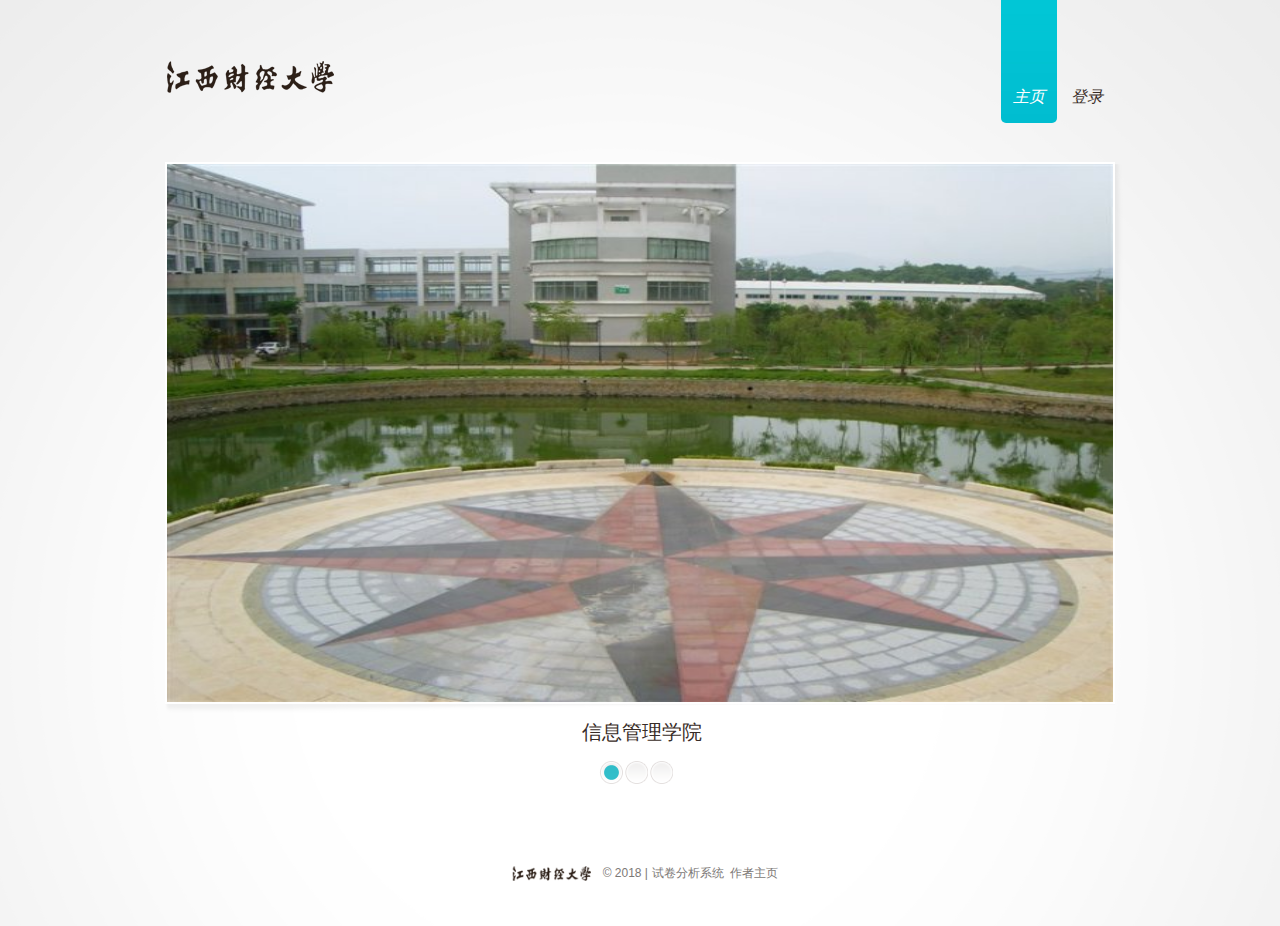
==== src/main/webapp/index.html @ 92445cef "413" ====
<!DOCTYPE html>
<html>
<head>
<title>Home</title>
<meta charset="utf-8">
<meta name="viewport" content="width=device-width, initial-scale=1.0">
<link rel="stylesheet" href="css/style.css" type="text/css" media="screen">
<script src="js/jquery-1.7.1.min.js"></script>
<script src="js/script.js"></script>
<script src="js/superfish.js"></script>
<script src="js/jquery.responsivemenu.js"></script>
<script src="js/jquery.flexslider-min.js"></script>
<script src="js/FF-cash.js"></script>

<!--[if lt IE 8]>
   <div style=' clear: both; text-align:center; position: relative;'>
     <a href="http://windows.microsoft.com/en-US/internet-explorer/products/ie/home?ocid=ie6_countdown_bannercode">
       <img src="http://storage.ie6countdown.com/assets/100/images/banners/warning_bar_0000_us.jpg" border="0" height="42" width="820" alt="You are using an outdated browser. For a faster, safer browsing experience, upgrade for free today." />
    </a>
  </div>
<![endif]-->
<!--[if lt IE 9]>
	<script src="js/html5.js"></script>
	<link rel="stylesheet" href="css/ie.css"> 
<![endif]-->
</head>
<body>
<!-- header -->
<header>
	<div class="container_24">
		<div class="grid_24">
			<h1 class="fleft"><a href="http://www.jxufe.edu.cn/">学校</a></h1>
			<ul class="sf-menu">
				<li class="current"><a href="index.html">主页</a></li>
				<!-- <li><a href="#">我的<span class="arrow"></span></a><ul>
						<li><a href="view/user/index.jsp">登录&nbsp;&nbsp;&nbsp;&nbsp;</a></li>
						<li><a href="#">注册&nbsp;&nbsp;&nbsp;&nbsp;</a></li>
						<li><a href="#">Profile</a><ul>
								<li><a href="#">Mission</a></li>
								<li><a href="#">Capabilities</a></li>
								<li><a href="#">Support</a></li>
								<li><a href="#">Partnership</a></li>
							</ul>
						</li>
						<li><a href="#">Testimonials</a></li>
					</ul>
				</li>
				<li><a href="index-2.html">Services</a></li>
				<li><a href="index-3.html">Solutions</a></li>
				<li><a href="index-4.html">Projects</a></li> -->
				<li><a href="view/user/index.jsp">登录</a></li>
								    
			</ul>
			<div class="clear"></div>
		</div>
		<div class="clear"></div>
	</div>
</header>
<!--  图片轮播区-->
<div class="main-slider">
<div class="bg-slider">
	<div class="slider">
		<div class="flexslider">
			<ul class="slides">
				<li>
					<img src="images/slide1.jpg" alt="" width = "946px" height = "538px">
						<div class=" flex-caption">
							<span>信息管理学院</span>
						</div>
				</li>
				<li>
					<img src="images/slide2.jpg" alt="" width = "946px" height = "538px">
						<div class=" flex-caption">
							<span>麦园风光</span>
						</div>
				</li>
				<li>
					<img src="images/slide3.jpg" alt="" width = "946px" height = "538px">
						<div class=" flex-caption">
							<span>江西财经大学</span>
					</div>
				</li>
			</ul>
		</div>
	</div>
</div>
</div>
<!-- footer 页面底部设置 -->
<footer>
	<div class="container_24">
		<div class="wrapper">
			<div class="grid_24">
				<a href="http://www.jxufe.edu.cn/" class="link">
					<img src="images/logo-footer.png" alt="" width="80px">
				</a> 
					&copy; 2018 | 
				<a href="index-6.html">
					试卷分析系统
				</a>
				<a href="https://github.com/FiseTch" target="_blank" title="作者">
				 作者主页
				</a>
			 </div>
		</div>
	</div>
</footer>  
</body>
</html>
---- src/main/webapp/css/style.css ----
@import"../css/reset.css";@import"../css/skeleton.css";@import"../css/superfish.css";@import"../css/flexslider.css";@import"../css/forms.css";
body{background:#e7e7e7 url(../images/bg-light.png) 50% 0 no-repeat;font:12px/20px Arial, Helvetica, sans-serif;color:#7c7876;position:relative;min-width:320px;}
html,body{height:100%;}
p{padding-bottom:20px}
a{color:#04c7d0;outline:none;cursor:pointer;text-decoration:none;}
a:hover{text-decoration: underline}
/*  Header styles */
h1,h2,h3,h4,h5,h6{line-height:1.2em;color:#382c27; font-weight:normal; font-family:Arial, Helvetica, sans-serif;}
h1{font-size:30px;}
h2{font-size:25px;}
h3{font-size:23px;} 
h4{font-size:20px; padding-bottom:15px;}  
h5{font-size:18px;}
h6{font-size:14px;}
/* Global Structure---------------------------------------- */
.bg{ width:100%; padding:0; background:url(../images/bg-content.png) 0 0 repeat;}
/*----- txt,links,lines,titles -----*/
.clear{clear:both;line-height:0;font-size:0;overflow:hidden;height:0;width:100%;}
.wrapper{width:100%;overflow:hidden;position:relative;}
.extra-wrap{overflow:hidden;display:block;}
.fleft{float:left}
.fright{float:right}
.alignright{text-align:right}
.aligncenter{text-align:center}
.alignmiddle *{vertical-align:middle}
.it{ font-style:italic !important;}
.color1{color:#04c7d0;}
.text1{ font:16px/20px Arial, Helvetica, sans-serif; color:#7c7977; padding-bottom:17px;}
	.text1 a{ color:#7c7977;}
.text2{ font:16px/20px Arial, Helvetica, sans-serif; color:#7c7977; padding-bottom:17px;}
.und{ text-decoration:underline;}
.und:hover{ text-decoration:none;}
/*********************************header*************************************/
header{ position:relative; z-index:99; padding-bottom:39px;}
header.padheader{ padding-bottom:37px;}
header h1{ padding:61px 0 0 0;}
	header h1 a{ display:block; background:url(../images/logo.png) 0 0 no-repeat; width:170px; height:43px; text-indent:-5000px;}
/********************** Content ************************/
section{ position:relative; z-index:1;}
.box-img{ display:inline-block; background:#fff; padding:0; position:relative; overflow:hidden;}
	.box-img img{ max-width:100%; height:auto;}
	a.box-img span{ display:block; background:url(../images/box-hover.png) 0 0 repeat; color:#fff; width:114px; height:103px; position:absolute; top:10px; left:10px; padding:10px 5px 10px 10px; opacity:0;
	-webkit-transition:all 0.5s ease;-moz-transition:all 0.5s ease;-o-transition:all 0.5s ease;transition:all 0.5s ease;}
	a.box-img span strong{ display:block; text-transform:uppercase;}
	a.box-img:hover span{ opacity:1;}
	a.box-img:hover{ text-decoration:none;}
.icons{ position:relative; overflow:hidden;}
	.icons li{ float:left; margin-right:3px;}
	.icons li a img{-webkit-transition:all 0.5s ease;-moz-transition:all 0.5s ease;-o-transition:all 0.5s ease;transition:all 0.5s ease;}
	.icons li a:hover img{ opacity:.7;}
	.icons.icons2{ padding:3px 0 0 0;}
	.icons.icons2 li{ float:left; margin-right:1px;}
.dropcap{ font:30px/36px Arial, Helvetica, sans-serif; color:#04c7d0; float:left; padding:2px 8px 0 5px;}
.list1 li{ background:url(../images/marker.png) 0 7px no-repeat; padding:0 0 5px 20px;}
	.list1 li a{color:#7c7876; text-transform:uppercase;-webkit-transition:all 0.5s ease;-moz-transition:all 0.5s ease;-o-transition:all 0.5s ease;transition:all 0.5s ease;}
	.list1 li a:hover{color:#5cbe00; text-decoration:none;}
	.list1.list1-2 li a{ text-transform:none;}
	.list1.list1-2 li a span{ text-transform: uppercase;}
.list2{ list-style-position:inside; color:#453834; padding-bottom:40px;}
	.list2 li{font-size:12px; font-style:italic; padding:5px 0 0 0;}
	.list2 li a{ color:#7f7c7a; padding-left:2px;}
.list3{ padding-bottom:2px;}
	.list3 li{ font-weight:bold; background:url(../images/marker2.jpg) 0 7px no-repeat; padding:0 0 5px 15px;}
	.list3 ul{ padding:4px 0 0 0;}
	.list3 li li{ font-weight:normal; background:none; padding:0 0 2px 14px; font:12px/14px Arial, Helvetica, sans-serif;}
	.list3 li li a{color:#5b5755;}
.list4{ padding:16px 0 0 0;}
	.list4 li a{color:#7c7876; text-decoration:underline;}
	.list4 li a:hover{ text-decoration:none;}
.box{ position:relative; overflow:hidden; padding:33px 0 6px;}
	.box img{ float:left; margin:5px 10px 0 0;}
	.box p{ overflow:hidden; padding-bottom:0;}
.box2 p{ padding-bottom:15px;}
	.box2 .fleft{ width:79px;}
	.box2 a{ margin-top:8px;}
.contacts{ font-style:normal;}
	.contacts span{ display:inline-block; width:70px;}
	.contacts p:first-child{ text-transform:uppercase; padding-bottom:25px;}
	.contacts a{ text-decoration:underline;}
	.contacts a:hover{ text-decoration:none;}
.map{ box-shadow:0 0 2px rgba(0,0,0,.1); margin:4px 0 6px 0;}
	.map iframe{ width:390px; height:312px;}
	.copyrights{text-indent:-9999px;height:0;line-height:0;font-size:0;overflow:hidden;}
/*  Buttons */
.button{display:inline-block; font:italic 16px/24px Arial, Helvetica, sans-serif;color:#fff;padding:13px 13px 12px; border-radius:5px 5px 0 0;
	background: #03d0d9;
	background: -webkit-gradient(linear, 0 0, 0 bottom, from(#03d1da), to(#03d0d9));
	background: -webkit-linear-gradient(#03d1da, #03d0d9);
	background: -moz-linear-gradient(#03d1da, #03d0d9);
	background: -ms-linear-gradient(#03d1da, #03d0d9);
	background: -o-linear-gradient(#03d1da, #03d0d9);
	background: linear-gradient(#03d1da, #03d0d9);
	-pie-background: linear-gradient(#03d1da, #03d0d9);}
	.button:hover{ text-decoration:none; background:#212020;-pie-background: linear-gradient(#212020, #212020);}
.button1{ display:inline-block;font:italic 15px/18px Arial, Helvetica, sans-serif; color:#1d1d1d;
	-webkit-transition:all 0.5s ease;-moz-transition:all 0.5s ease;-o-transition:all 0.5s ease;transition:all 0.5s ease;}
	.button1:hover{ text-decoration:none; color:#03d1da;}
.link1{ text-transform:uppercase;color:#7c7876; }
/******************** Footer ******************/
footer{ padding:60px 0 40px; max-width:950px; margin:0 auto; text-align:center;}
footer.padfooter{ padding-top:41px;}
	footer a{color:#7c7876; margin:1px;}
.link{ display:inline-block; margin:3px 8px 0 0;}
	.link img{-webkit-transition:all 0.5s ease;-moz-transition:all 0.5s ease;-o-transition:all 0.5s ease;transition:all 0.5s ease;}
	.link:hover img{ opacity:.8;}
/* padding */
.padtop5{ padding-top:25px;}
.padtop{ padding-top:26px;}
.padtop3{ padding-top:38px;}
.padtop33{ padding-top:34px;}
.padtop22{ padding-top:43px;}
.padtop2{ padding-top:49px;}
.padtop23{ padding-top:56px;}
.padbot4{ padding-bottom:14px; padding-right:40px;}
.padbot{ padding-bottom:23px;}
.padbot2{ padding-bottom:25px;}
.padbot3{ padding-bottom:27px;}
.padbot32{ padding-bottom:30px;}
.padbot22{ padding-bottom:43px;}
.padbot6{ padding-bottom:62px;}
.pad{ padding:17px 0 12px 0;}
.pad2{ padding:2px 0 28px 0;}
.imgindent{ margin:5px 0 0 10px;}
/*==========================================*/
@media only screen and (min-width: 768px) and (max-width: 995px) {
	header h1 a{ width:156px;}
	.box-img{ display:block;}
	.padbot4{ padding-right:0;}
	.padbot22{ padding-bottom:63px;}
	.padbot23{ padding-bottom:42px;}
	.map iframe{ width:290px;}
	.icons2 li a img{ width:40px; height:auto;}
}
@media only screen and (max-width: 767px) {
	header{ padding-bottom:30px;}
	header h1.fleft{ float:none; padding-bottom:20px;}
	.img1 img{ width:320px;}
	.col1{ width:140px !important; float:left;}
	.marg,.marg2{ margin-right:20px;}
	.box-img{ display:block;}
	.hide{ display:block;}
	.hide2{ display:none !important;}
	.col3{ float:left; width:130px !important;}
	.col3.col3-2{ float:none; width:100% !important;}
	.col3 .box-img{ display:block;}
	.col3 .box-img span{ width:95px; height:90px; padding-top:5px;}
	.col4{ float:left;width:130px !important;}
	.map iframe{ width:300px;}
	.padbot3{ padding-bottom:0;}
	.padRT{ padding-bottom:30px;}
}
@media only screen and (min-width: 480px) and (max-width: 767px) {
	.img1 img{ width:420px;}
	.col1,.col2{ width:200px !important; float:left;}
	.marg{ margin-right:20px;}
	.marg2{ margin-right:0px;}
	.box-img{ display:inline-block;}
	.hide{ display:none;}
	.col3,.col3.col3-2{ float:left; width:120px !important;}
	.col3 .box-img{ display:block;}
	.col3 .box-img span{ width:85px; height:75px; padding-top:10px;}
	.col4{ float:none;width:120px !important;}
	.map iframe{ width:420px;}
	.contacts p{ float:left; margin-right:50px; padding-bottom:0;}
}
/* Project specifics =========================================================== */
/* Pour some CSS below ========================================================= */
---- src/main/webapp/css/ie.css ----
.sf-menu li,input[type="text"],input[type=password],textarea,.box-img,.button{behavior: url(js/PIE.htc); position:relative;}
.sf-menu ul,.sf-menu ul ul{behavior: url(js/PIE.htc);}
.flex-caption span{ background:#fff; display:inline-block;width:500px}
.icons li a:hover img{filter:alpha(opacity=70)}
.icons.icons2 li img{ background:#fff;}
a.box-img span{filter:alpha(opacity=0)}
a.box-img:hover span{filter:alpha(opacity=80)}
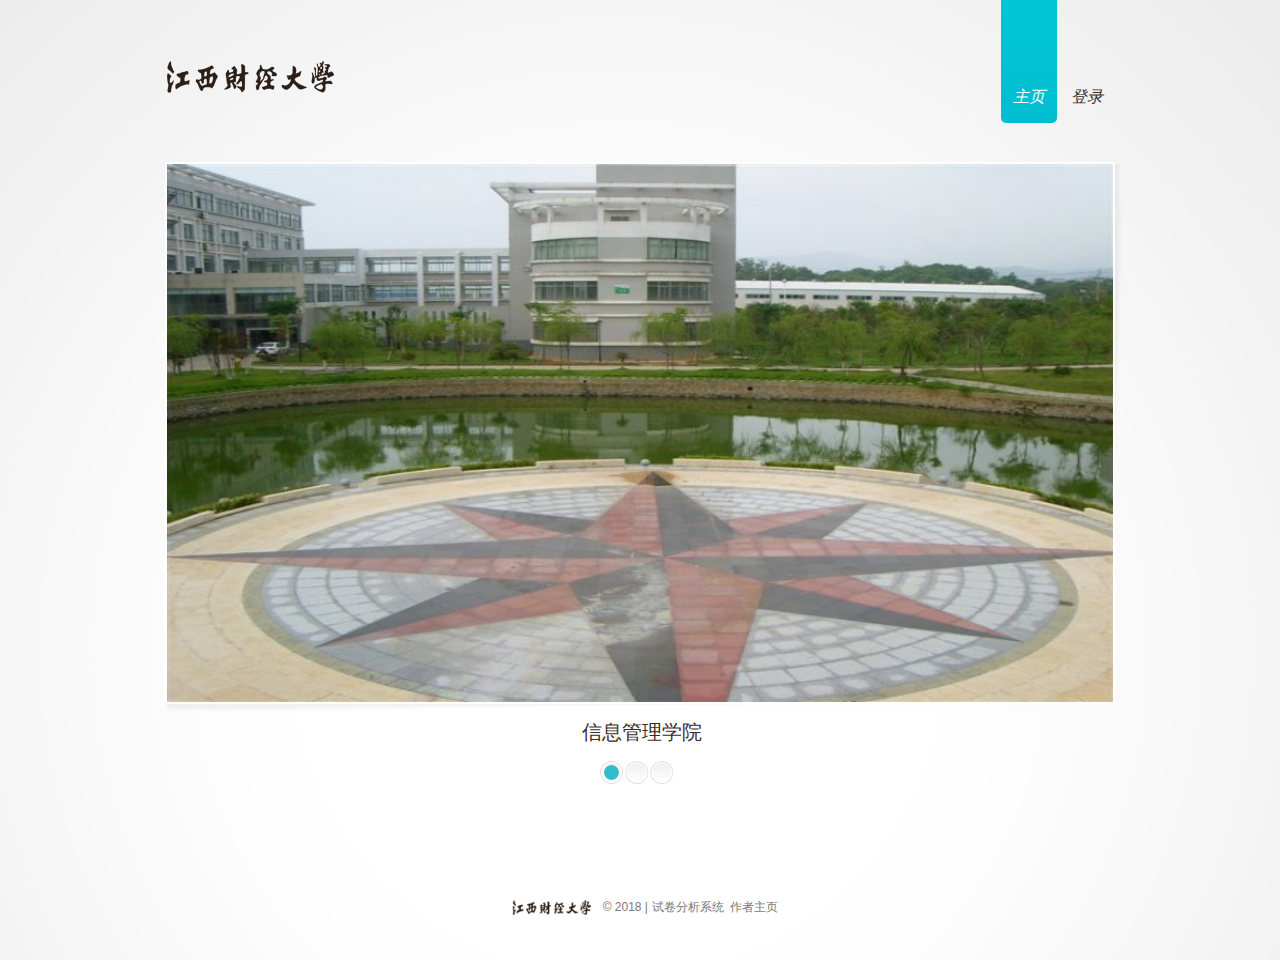
==== commit cae6069e: "418" ====
--- a/src/main/webapp/index.html
+++ b/src/main/webapp/index.html
@@ -1,7 +1,7 @@
 <!DOCTYPE html>
 <html>
 <head>
-<title>Home</title>
+<title>试卷分析系统&copyFise</title>
 <meta charset="utf-8">
 <meta name="viewport" content="width=device-width, initial-scale=1.0">
 <link rel="stylesheet" href="css/style.css" type="text/css" media="screen">
@@ -29,7 +29,7 @@
 <header>
 	<div class="container_24">
 		<div class="grid_24">
-			<h1 class="fleft"><a href="http://www.jxufe.edu.cn/">学校</a></h1>
+			<h1 class="fleft"><a href="http://www.jxufe.edu.cn/"target="_blank">学校</a></h1>
 			<ul class="sf-menu">
 				<li class="current"><a href="index.html">主页</a></li>
 				<!-- <li><a href="#">我的<span class="arrow"></span></a><ul>
@@ -85,12 +85,19 @@
 	</div>
 </div>
 </div>
+<div class="container_24"><!-- 用来撑开页面底部的空隙 -->
+	<div class="wrapper">
+		<div class="grid_7 suffix_1 padtop33"></div>
+		<div class="grid_7 suffix_1 padtop33"></div>
+		<div class="grid_7 suffix_1 padtop33"></div>
+	</div>
+</div>
 <!-- footer 页面底部设置 -->
 <footer>
 	<div class="container_24">
 		<div class="wrapper">
 			<div class="grid_24">
-				<a href="http://www.jxufe.edu.cn/" class="link">
+				<a href="http://www.jxufe.edu.cn/" class="link" target="_blank" title="江西财经大学">
 					<img src="images/logo-footer.png" alt="" width="80px">
 				</a> 
 					&copy; 2018 | 
